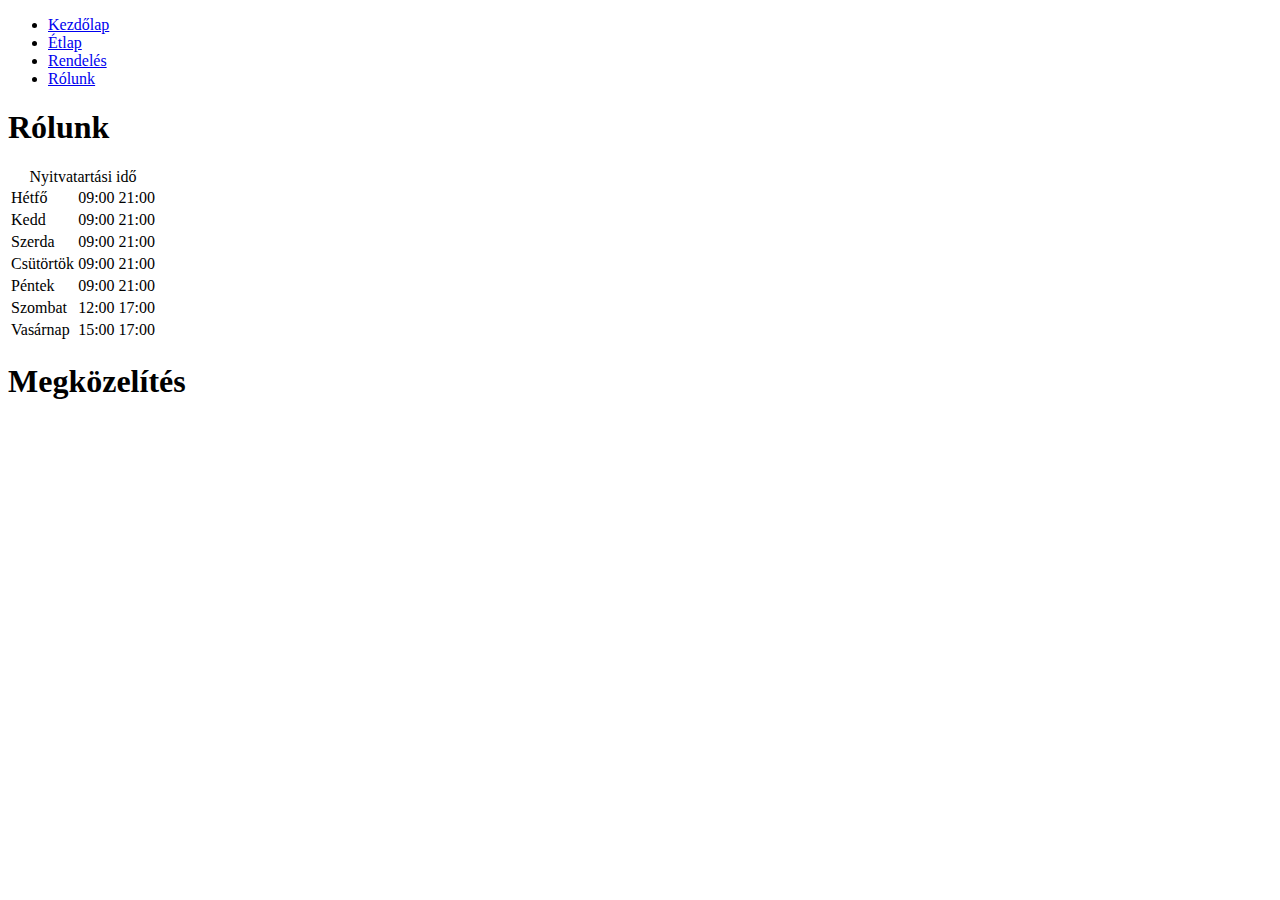
==== about.html @ ae3b3e9a "Feltöltés..." ====
<!DOCTYPE html>
<html lang="en">

<head>
    <meta charset="UTF-8">
    <meta name="viewport" content="width=device-width, initial-scale=1.0">
    <title>Document</title>
</head>

<body>
    <ul>
        <li>
            <a href="/">Kezdőlap</a>
        </li>
        <li>
            <a href="/pages/products.html">Étlap</a>
        </li>
        <li>
            <a href="/pages/orders.html">Rendelés</a>
        </li>
        <li>
            <a href="/about.html">Rólunk</a>
        </li>
    </ul>
    <h1>Rólunk</h1>

    <table>
        <caption>Nyitvatartási idő</caption>
        <tr>
            <td>Hétfő</td>
            <td>09:00</td>
            <td>21:00</td>           
        </tr>
        <tr>
            <td>Kedd</td>
            <td>09:00</td>
            <td>21:00</td>           
        </tr>
        <tr>
            <td>Szerda</td>
            <td>09:00</td>
            <td>21:00</td>           
        </tr>
        <tr>
            <td>Csütörtök</td>
            <td>09:00</td>
            <td>21:00</td>           
        </tr>
        <tr>
            <td>Péntek</td>
            <td>09:00</td>
            <td>21:00</td>           
        </tr>
        <tr>
            <td>Szombat</td>
            <td>12:00</td>
            <td>17:00</td>           
        </tr>
        <tr>
            <td>Vasárnap</td>
            <td>15:00</td>
            <td>17:00</td>           
        </tr>
    </table>
    <h1>Megközelítés</h1>
    <iframe src="https://www.google.com/maps/embed?pb=!1m18!1m12!1m3!1d1377.132294464119!2d17.790997700622086!3d46.34429289911766!2m3!1f0!2f0!3f0!3m2!1i1024!2i768!4f13.1!3m3!1m2!1s0x4768160ac9dc6001%3A0x2e0ddda2f687df37!2zS2Fwb3N2w6FyLCBLw6FsdsOhcmlhIHUuIDgyLCA3NDAw!5e0!3m2!1shu!2shu!4v1593533061477!5m2!1shu!2shu" width="600" height="450" frameborder="0" style="border:0;" allowfullscreen="" aria-hidden="false" tabindex="0"></iframe>
</body>

</html>
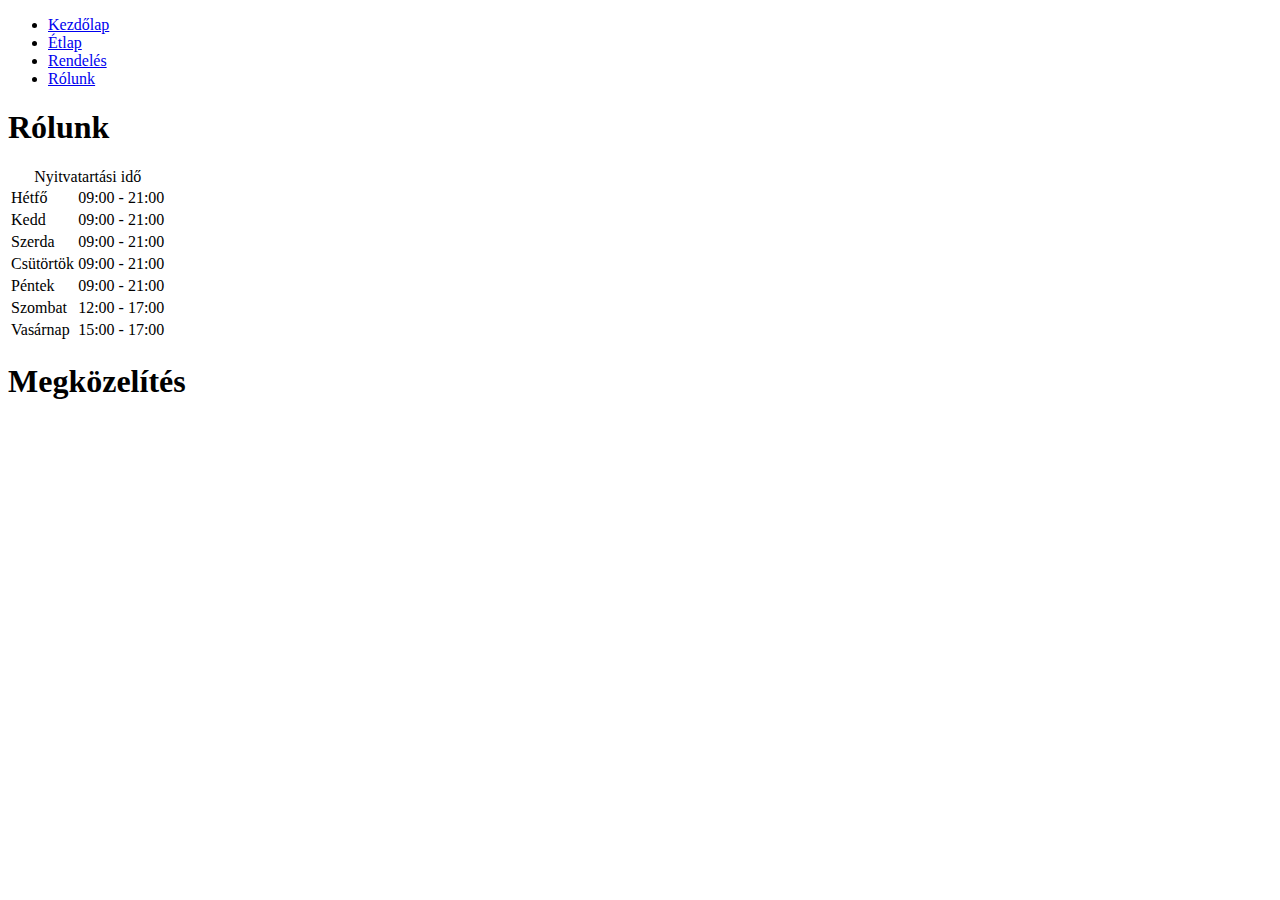
==== commit a4d8cf0c: "3.0" ====
--- a/about.html
+++ b/about.html
@@ -13,10 +13,10 @@
             <a href="/">Kezdőlap</a>
         </li>
         <li>
-            <a href="/pages/products.html">Étlap</a>
+            <a href="/Pages/products.html">Étlap</a>
         </li>
         <li>
-            <a href="/pages/orders.html">Rendelés</a>
+            <a href="/Pages/orders.html">Rendelés</a>
         </li>
         <li>
             <a href="/about.html">Rólunk</a>
@@ -29,36 +29,43 @@
         <tr>
             <td>Hétfő</td>
             <td>09:00</td>
+            <td>-</td>
             <td>21:00</td>           
         </tr>
         <tr>
             <td>Kedd</td>
             <td>09:00</td>
+            <td>-</td>
             <td>21:00</td>           
         </tr>
         <tr>
             <td>Szerda</td>
             <td>09:00</td>
+            <td>-</td>
             <td>21:00</td>           
         </tr>
         <tr>
             <td>Csütörtök</td>
             <td>09:00</td>
+            <td>-</td>
             <td>21:00</td>           
         </tr>
         <tr>
             <td>Péntek</td>
             <td>09:00</td>
+            <td>-</td>
             <td>21:00</td>           
         </tr>
         <tr>
             <td>Szombat</td>
             <td>12:00</td>
+            <td>-</td>
             <td>17:00</td>           
         </tr>
         <tr>
             <td>Vasárnap</td>
             <td>15:00</td>
+            <td>-</td>
             <td>17:00</td>           
         </tr>
     </table>
